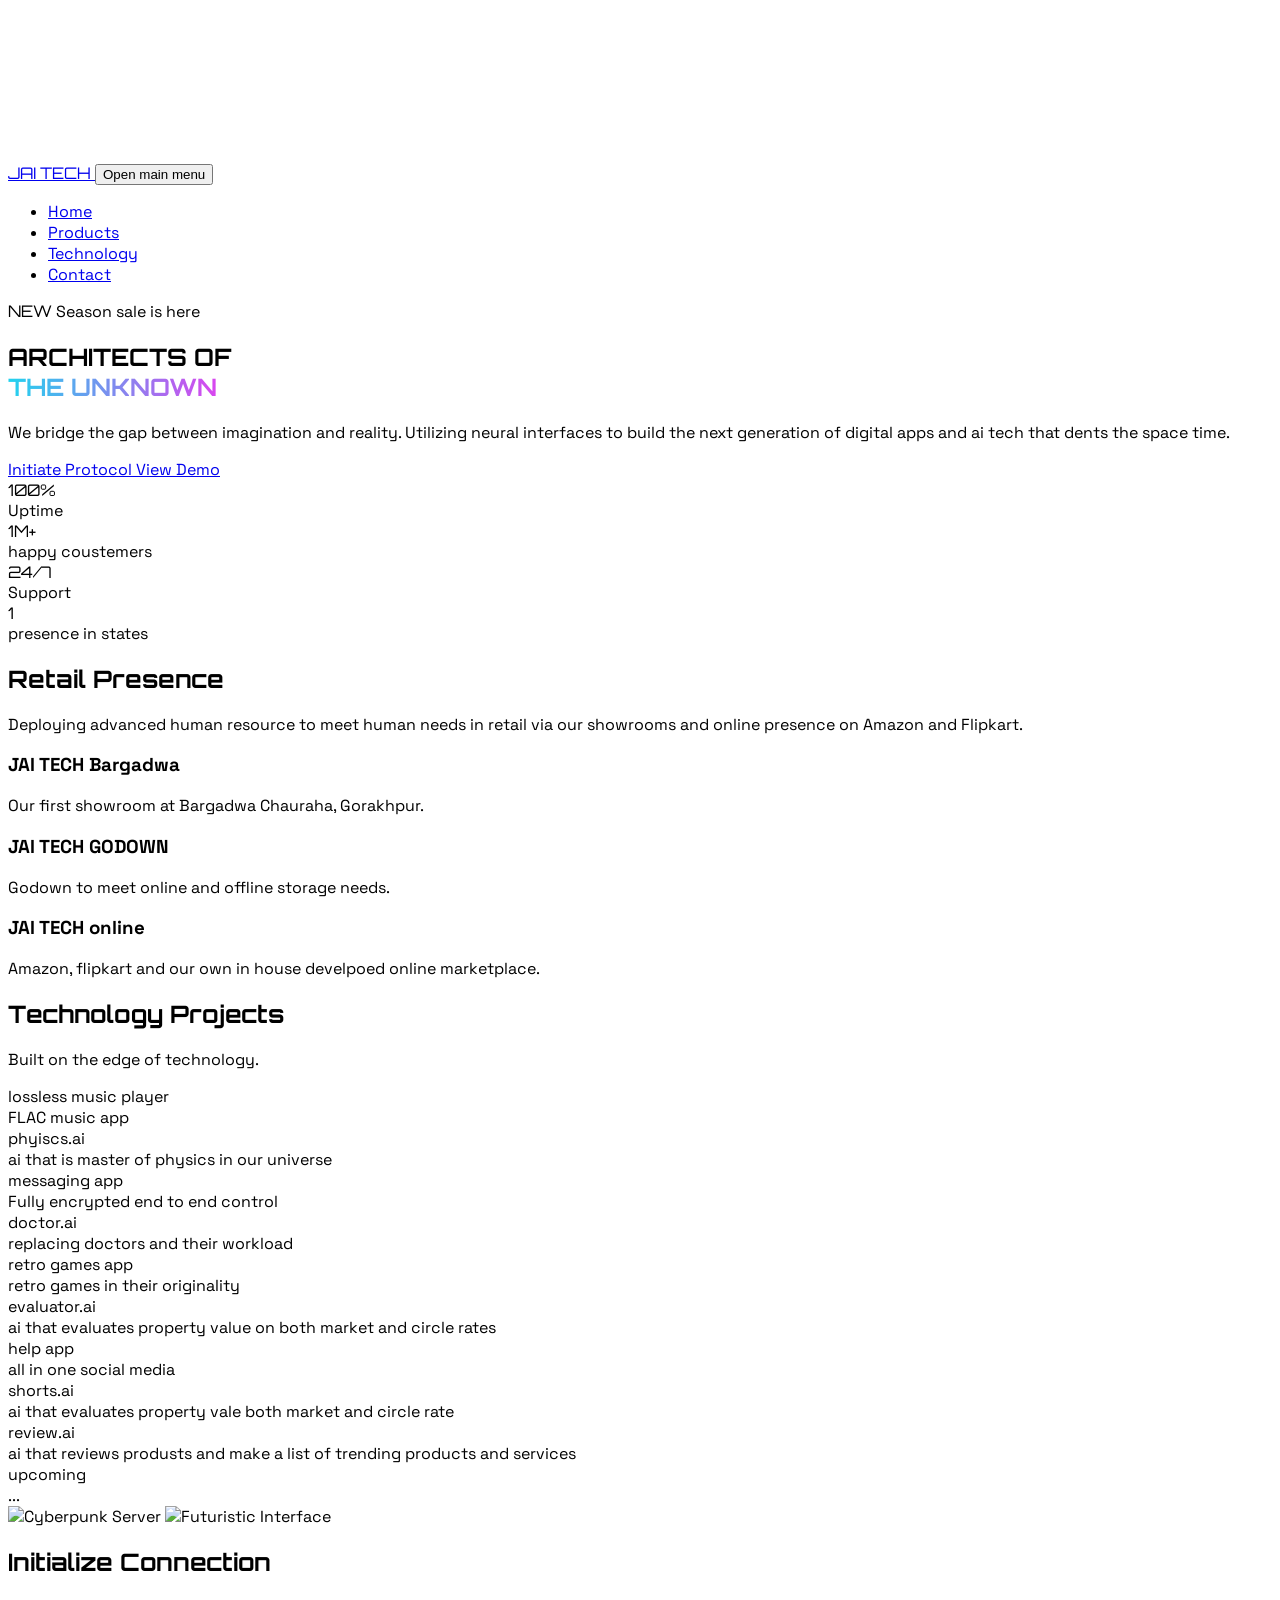
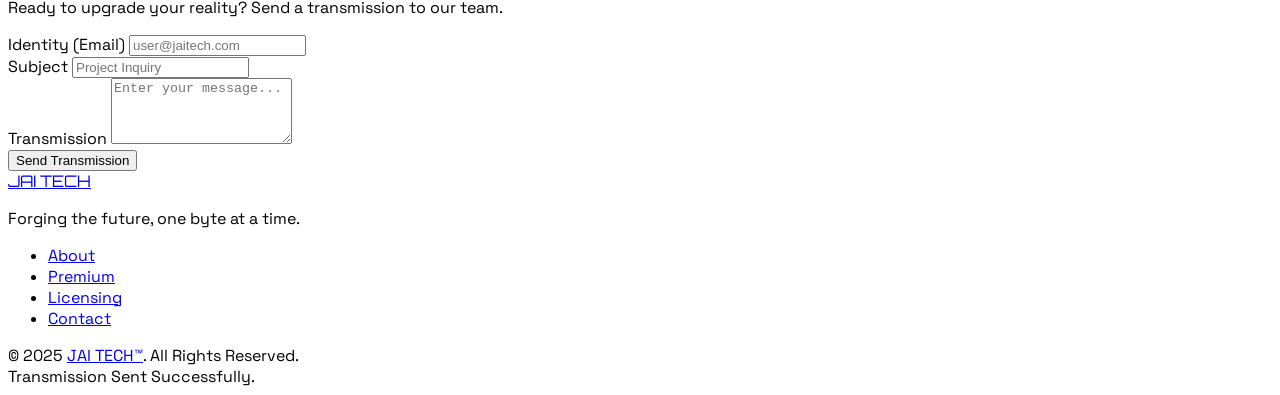
==== index.html @ da2183ad "Update index.html" ====
<!DOCTYPE html>
<html lang="en" class="scroll-smooth">
<head>
    <meta charset="UTF-8">
    <meta name="viewport" content="width=device-width, initial-scale=1.0">
    <title>JAI TECH | Future Tech</title>
    <script src="https://cdn.tailwindcss.com"></script>
    <script src="https://unpkg.com/lucide@latest"></script>
    <style>
        @import url('https://fonts.googleapis.com/css2?family=Orbitron:wght@400;500;700;900&family=Space+Grotesk:wght@300;400;500;600;700&display=swap');

        /* Custom Fonts */
        .font-orbitron { font-family: 'Orbitron', sans-serif; }
        .font-space { font-family: 'Space Grotesk', sans-serif; }

        /* Custom Scrollbar */
        ::-webkit-scrollbar {
            width: 8px;
        }
        ::-webkit-scrollbar-track {
            background: #020617; 
        }
        ::-webkit-scrollbar-thumb {
            background: #0ea5e9; 
            border-radius: 4px;
        }
        ::-webkit-scrollbar-thumb:hover {
            background: #0284c7; 
        }

        /* Animations */
        @keyframes glow {
            0%, 100% { box-shadow: 0 0 10px rgba(6, 182, 212, 0.2); }
            50% { box-shadow: 0 0 25px rgba(6, 182, 212, 0.6); }
        }

        @keyframes float {
            0%, 100% { transform: translateY(0); }
            50% { transform: translateY(-10px); }
        }

        .animate-float {
            animation: float 6s ease-in-out infinite;
        }

        .neon-border {
            box-shadow: 0 0 5px #0ea5e9, 0 0 10px #0ea5e9;
        }
        
        .card-hover:hover {
            transform: translateY(-5px);
            box-shadow: 0 10px 30px -10px rgba(6, 182, 212, 0.3);
            border-color: rgba(6, 182, 212, 0.5);
        }

        /* Gradient Text */
        .text-gradient {
            background: linear-gradient(to right, #22d3ee, #d946ef);
            -webkit-background-clip: text;
            -webkit-text-fill-color: transparent;
        }
    </style>
</head>
<body class="bg-slate-950 text-white font-space overflow-x-hidden relative">

    <!-- Canvas Background -->
    <canvas id="neural-canvas" class="fixed top-0 left-0 w-full h-full -z-10 opacity-50"></canvas>

    <!-- Navigation -->
    <nav class="fixed w-full z-50 top-0 start-0 border-b border-white/10 bg-slate-950/70 backdrop-blur-md">
        <div class="max-w-7xl mx-auto flex flex-wrap items-center justify-between p-4">
            <a href="#" class="flex items-center space-x-3 rtl:space-x-reverse group">
                <div class="p-2 border border-cyan-500 rounded-lg group-hover:bg-cyan-500/10 transition-colors">
                    <i data-lucide="cpu" class="text-cyan-400 w-6 h-6"></i>
                </div>
                <span class="self-center text-2xl font-orbitron font-bold whitespace-nowrap tracking-wider">JAI TECH</span>
            </a>
            
            <!-- Mobile Menu Button -->
            <button data-collapse-toggle="navbar-default" type="button" class="inline-flex items-center p-2 w-10 h-10 justify-center text-sm text-gray-400 rounded-lg md:hidden hover:bg-white/10 focus:outline-none" aria-controls="navbar-default" aria-expanded="false" id="menu-btn">
                <span class="sr-only">Open main menu</span>
                <i data-lucide="menu" class="w-6 h-6"></i>
            </button>

            <div class="hidden w-full md:block md:w-auto" id="navbar-default">
                <ul class="font-medium flex flex-col p-4 md:p-0 mt-4 border border-white/10 rounded-lg bg-slate-900/50 md:flex-row md:space-x-8 rtl:space-x-reverse md:mt-0 md:border-0 md:bg-transparent">
                    <li>
                        <a href="#home" class="block py-2 px-3 text-white bg-cyan-600 rounded md:bg-transparent md:text-cyan-400 md:p-0" aria-current="page">Home</a>
                    </li>
                    <li>
                        <a href="#services" class="block py-2 px-3 text-gray-300 rounded hover:bg-white/10 md:hover:bg-transparent md:border-0 md:hover:text-cyan-400 md:p-0 transition-colors">Products</a>
                    </li>
                    <li>
                        <a href="#tech" class="block py-2 px-3 text-gray-300 rounded hover:bg-white/10 md:hover:bg-transparent md:border-0 md:hover:text-cyan-400 md:p-0 transition-colors">Technology</a>
                    </li>
                    <li>
                        <a href="#contact" class="block py-2 px-3 text-gray-300 rounded hover:bg-white/10 md:hover:bg-transparent md:border-0 md:hover:text-cyan-400 md:p-0 transition-colors">Contact</a>
                    </li>
                </ul>
            </div>
        </div>
    </nav>

    <!-- Hero Section -->
    <section id="home" class="min-h-screen flex items-center justify-center pt-20 relative">
        <!-- Decorative Glows -->
        <div class="absolute top-1/4 left-1/4 w-96 h-96 bg-cyan-500/20 rounded-full blur-[100px] -z-10"></div>
        <div class="absolute bottom-1/4 right-1/4 w-96 h-96 bg-fuchsia-500/20 rounded-full blur-[100px] -z-10"></div>

        <div class="py-8 px-4 mx-auto max-w-screen-xl text-center lg:py-16 lg:px-12 z-10">
            <div class="inline-flex justify-between items-center py-1 px-1 pr-4 mb-7 text-sm text-cyan-300 bg-cyan-900/30 rounded-full border border-cyan-500/30 hover:bg-cyan-900/50 transition-colors cursor-pointer animate-float">
                <span class="text-xs bg-cyan-600 rounded-full text-white px-4 py-1.5 mr-3 font-orbitron">NEW</span> <span class="text-sm font-medium">Season sale is here</span> 
                <i data-lucide="chevron-right" class="w-4 h-4 ml-2"></i>
            </div>
            <h1 class="mb-4 text-5xl font-extrabold tracking-tight leading-none text-white md:text-6xl lg:text-8xl font-orbitron">
                ARCHITECTS OF <br>
                <span class="text-gradient">THE UNKNOWN</span>
            </h1>
            <p class="mb-8 text-lg font-normal text-gray-400 lg:text-xl sm:px-16 xl:px-48">
                We bridge the gap between imagination and reality. Utilizing neural interfaces to build the next generation of digital apps and ai tech that dents the space time.
            </p>
            <div class="flex flex-col mb-8 lg:mb-16 space-y-4 sm:flex-row sm:justify-center sm:space-y-0 sm:space-x-4">
                <a href="#services" class="inline-flex justify-center items-center py-3 px-8 text-base font-bold text-center text-slate-900 rounded-lg bg-cyan-400 hover:bg-cyan-300 focus:ring-4 focus:ring-cyan-300/50 transition-all shadow-[0_0_20px_rgba(34,211,238,0.5)]">
                    Initiate Protocol
                    <i data-lucide="arrow-right" class="ml-2 -mr-1 w-5 h-5"></i>
                </a>
                <a href="#tech" class="inline-flex justify-center items-center py-3 px-8 text-base font-medium text-center text-white rounded-lg border border-white/20 hover:bg-white/10 focus:ring-4 focus:ring-gray-700 transition-all backdrop-blur-sm">
                    <i data-lucide="play-circle" class="mr-2 w-5 h-5"></i>
                    View Demo
                </a>
            </div>
            
            <!-- Stats -->
            <div class="grid grid-cols-2 gap-8 md:grid-cols-4 border-t border-white/10 pt-8 mt-12">
                <div>
                    <div class="text-3xl font-bold text-white font-orbitron">100%</div>
                    <div class="text-gray-500 uppercase text-xs tracking-widest mt-1">Uptime</div>
                </div>
                <div>
                    <div class="text-3xl font-bold text-white font-orbitron">1M+</div>
                    <div class="text-gray-500 uppercase text-xs tracking-widest mt-1">happy coustemers</div>
                </div>
                <div>
                    <div class="text-3xl font-bold text-white font-orbitron">24/7</div>
                    <div class="text-gray-500 uppercase text-xs tracking-widest mt-1">Support</div>
                </div>
                <div>
                    <div class="text-3xl font-bold text-white font-orbitron">1</div>
                    <div class="text-gray-500 uppercase text-xs tracking-widest mt-1">presence in states</div>
                </div>
            </div>
        </div>
    </section>

    <!-- Services Section -->
    <section id="services" class="bg-slate-1000 py-20 relative">
        <div class="py-8 px-4 mx-auto max-w-screen-xl sm:py-16 lg:px-6 relative z-10">
            <div class="max-w-screen-md mb-8 lg:mb-16">
                <h2 class="mb-4 text-4xl tracking-tight font-extrabold text-white font-orbitron">Retail <span class="text-cyan-400">Presence</span></h2>
                <p class="text-gray-400 sm:text-xl">Deploying advanced human resource to meet human needs in retail via our showrooms and online presence on Amazon and Flipkart.</p>
            </div>
            <div class="space-y-8 md:grid md:grid-cols-2 lg:grid-cols-3 md:gap-12 md:space-y-0">
                
                <!-- Service 1 -->
                <div class="p-8 rounded-2xl bg-slate-900/50 border border-white/5 backdrop-blur-sm transition-all duration-300 card-hover group">
                    <div class="flex justify-center items-center mb-4 w-14 h-14 rounded-full bg-cyan-900/30 lg:h-16 lg:w-16 border border-cyan-500/30 group-hover:bg-cyan-500/20 group-hover:scale-110 transition-all">
                        <i data-lucide="shield-check" class="w-6 h-6 text-cyan-400 lg:w-8 lg:h-8"></i>
                    </div>
                    <h3 class="mb-2 text-xl font-bold text-white group-hover:text-cyan-400 transition-colors">JAI TECH Bargadwa</h3>
                    <p class="text-gray-400 text-sm leading-relaxed">Our first showroom at Bargadwa Chauraha, Gorakhpur.</p>
                </div>

                <!-- Service 2 -->
                <div class="p-8 rounded-2xl bg-slate-900/50 border border-white/5 backdrop-blur-sm transition-all duration-300 card-hover group">
                    <div class="flex justify-center items-center mb-4 w-14 h-14 rounded-full bg-fuchsia-900/30 lg:h-16 lg:w-16 border border-fuchsia-500/30 group-hover:bg-fuchsia-500/20 group-hover:scale-110 transition-all">
                        <i data-lucide="brain-circuit" class="w-6 h-6 text-fuchsia-400 lg:w-8 lg:h-8"></i>
                    </div>
                    <h3 class="mb-2 text-xl font-bold text-white group-hover:text-fuchsia-400 transition-colors">JAI TECH GODOWN</h3>
                    <p class="text-gray-400 text-sm leading-relaxed">Godown to meet online and offline storage needs.</p>
                </div>

                <!-- Service 3 -->
                <div class="p-8 rounded-2xl bg-slate-900/50 border border-white/5 backdrop-blur-sm transition-all duration-300 card-hover group">
                    <div class="flex justify-center items-center mb-4 w-14 h-14 rounded-full bg-blue-900/30 lg:h-16 lg:w-16 border border-blue-500/30 group-hover:bg-blue-500/20 group-hover:scale-110 transition-all">
                        <i data-lucide="database-zap" class="w-6 h-6 text-blue-400 lg:w-8 lg:h-8"></i>
                    </div>
                    <h3 class="mb-2 text-xl font-bold text-white group-hover:text-blue-400 transition-colors">JAI TECH online</h3>
                    <p class="text-gray-400 text-sm leading-relaxed">Amazon, flipkart and our own in house develpoed online marketplace.</p>
                </div>
            </div>
        </div>
    </section>

    <!-- Tech Spec Section -->
    <section id="tech" class="bg-slate-1000 border-y border-white/5 overflow-hidden">
        <div class="gap-16 items-center py-8 px-4 mx-auto max-w-screen-xl lg:grid lg:grid-cols-2 lg:py-16 lg:px-8">
            <div class="font-light text-gray-400 sm:text-lg">
                <h2 class="mb-4 text-4xl tracking-tight font-extrabold text-white font-orbitron">Technology <span class="text-fuchsia-500">Projects</span></h2>
                <p class="mb-4">Built on the edge of technology.</p>
                <div class="grid grid-cols-2 gap-4 mt-8">
                    <div class="border border-white/10 p-4 rounded bg-slate-900/50">
                        <div class="text-2xl font-bold text-cyan-400 mb-1">lossless music player</div>
                        <div class="text-xs uppercase tracking-wider">FLAC music app</div>
                    </div>
                    <div class="border border-white/10 p-4 rounded bg-slate-900/50">
                        <div class="text-2xl font-bold text-fuchsia-400 mb-1">phyiscs.ai</div>
                        <div class="text-xs uppercase tracking-wider">ai that is master of physics in our universe</div>
                    </div>
                     <div class="border border-white/10 p-4 rounded bg-slate-900/50">
                        <div class="text-2xl font-bold text-fuchsia-400 mb-1">messaging app</div>
                        <div class="text-xs uppercase tracking-wider">Fully encrypted end to end control</div>
                    </div>
                     <div class="border border-white/10 p-4 rounded bg-slate-900/50">
                        <div class="text-2xl font-bold text-cyan-400 mb-1">doctor.ai</div>
                        <div class="text-xs uppercase tracking-wider">replacing doctors and their workload</div>
                    </div>
                    <div class="border border-white/10 p-4 rounded bg-slate-900/50">
                        <div class="text-2xl font-bold text-cyan-400 mb-1">retro games app</div>
                        <div class="text-xs uppercase tracking-wider">retro games in their originality</div>
                    </div>
                     <div class="border border-white/10 p-4 rounded bg-slate-900/50">
                        <div class="text-2xl font-bold text-fuchsia-400 mb-1">evaluator.ai</div>
                        <div class="text-xs uppercase tracking-wider">ai that evaluates property value on both market and circle rates</div>
                    </div>
                      <div class="border border-white/10 p-4 rounded bg-slate-900/50">
                        <div class="text-2xl font-bold text-fuchsia-400 mb-1">help app</div>
                        <div class="text-xs uppercase tracking-wider">all in one social media </div>
                    </div>
                      <div class="border border-white/10 p-4 rounded bg-slate-900/50">
                        <div class="text-2xl font-bold text-cyan-400 mb-1">shorts.ai</div>
                        <div class="text-xs uppercase tracking-wider">ai that evaluates property vale both market and circle rate</div>
                    </div>
                      <div class="border border-white/10 p-4 rounded bg-slate-900/50">
                        <div class="text-2xl font-bold text-cyan-400 mb-1">review.ai</div>
                        <div class="text-xs uppercase tracking-wider">ai that reviews produsts and make a list of trending products and services</div>
                    </div>
                     <div class="border border-white/10 p-4 rounded bg-slate-900/50">
                        <div class="text-2xl font-bold text-fuchsia-400 mb-1">upcoming</div>
                        <div class="text-xs uppercase tracking-wider"> ...</div>
                    </div>
                </div>
            </div>
            <div class="grid grid-cols-2 gap-4 mt-8 lg:mt-0 relative">
                 <div class="absolute inset-0 bg-gradient-to-r from-cyan-500/20 to-fuchsia-500/20 blur-[60px] rounded-full -z-10"></div>
                <img class="w-full rounded-lg border border-white/10 shadow-2xl hover:scale-105 transition-transform duration-500" src="https://static.vecteezy.com/system/resources/thumbnails/021/517/705/small/music-player-ui-design-with-buttons-track-and-title-illustration-isolated-on-white-audio-player-interface-black-and-white-style-vector.jpg" alt="Cyberpunk Server">
                <img class="w-full mt-4 lg:mt-10 rounded-lg border border-white/10 shadow-2xl hover:scale-105 transition-transform duration-500" src="https://cdn.dribbble.com/userupload/28439276/file/original-bde1961ba63c011daa7b191f48e9009f.png " alt="Futuristic Interface">
            </div>
        </div>
    </section>

    <!-- Contact CTA -->
    <section id="contact" class="bg-slate-1000 relative py-24">
        <div class="py-8 px-4 mx-auto max-w-screen-xl sm:py-16 lg:px-6 relative z-10">
            <div class="mx-auto max-w-screen-sm text-center">
                <h2 class="mb-4 text-4xl tracking-tight font-extrabold leading-tight text-white font-orbitron">Initialize <span class="text-cyan-400">Connection</span></h2>
                <p class="mb-6 font-light text-gray-400 md:text-lg">Ready to upgrade your reality? Send a transmission to our team.</p>
                <form action="#" class="space-y-4 text-left p-6 border border-white/10 rounded-2xl bg-slate-900/80 backdrop-blur-xl shadow-2xl" onsubmit="event.preventDefault(); showToast();">
                    <div>
                        <label for="email" class="block mb-2 text-sm font-medium text-gray-300">Identity (Email)</label>
                        <input type="email" id="email" class="shadow-sm bg-slate-950 border border-gray-700 text-white text-sm rounded-lg focus:ring-cyan-500 focus:border-cyan-500 block w-full p-2.5 placeholder-gray-600" placeholder="user@jaitech.com" required>
                    </div>
                    <div>
                        <label for="subject" class="block mb-2 text-sm font-medium text-gray-300">Subject</label>
                        <input type="text" id="subject" class="shadow-sm bg-slate-950 border border-gray-700 text-white text-sm rounded-lg focus:ring-cyan-500 focus:border-cyan-500 block w-full p-2.5 placeholder-gray-600" placeholder="Project Inquiry" required>
                    </div>
                    <div class="sm:col-span-2">
                        <label for="message" class="block mb-2 text-sm font-medium text-gray-300">Transmission</label>
                        <textarea id="message" rows="4" class="block p-2.5 w-full text-sm text-white bg-slate-950 rounded-lg shadow-sm border border-gray-700 focus:ring-cyan-500 focus:border-cyan-500 placeholder-gray-600" placeholder="Enter your message..."></textarea>
                    </div>
                    <button type="submit" class="py-3 px-5 w-full text-sm font-medium text-center text-slate-950 font-bold rounded-lg bg-gradient-to-r from-cyan-400 to-cyan-600 hover:from-cyan-300 hover:to-cyan-500 focus:ring-4 focus:outline-none focus:ring-cyan-300 transition-all">Send Transmission</button>
                </form>
            </div>
        </div>
    </section>

    <!-- Footer -->
    <footer class="p-4 bg-slate-950 md:p-8 lg:p-10 border-t border-white/10">
        <div class="mx-auto max-w-screen-xl text-center">
            <a href="#" class="flex justify-center items-center text-2xl font-semibold text-white font-orbitron mb-4">
                <i data-lucide="cpu" class="text-cyan-400 w-6 h-6 mr-2"></i>
                JAI TECH
            </a>
            <p class="my-6 text-gray-500">Forging the future, one byte at a time.</p>
            <ul class="flex flex-wrap justify-center items-center mb-6 text-white">
                <li>
                    <a href="#" class="mr-4 hover:text-cyan-400 md:mr-6 transition-colors">About</a>
                </li>
                <li>
                    <a href="#" class="mr-4 hover:text-cyan-400 md:mr-6 transition-colors">Premium</a>
                </li>
                <li>
                    <a href="#" class="mr-4 hover:text-cyan-400 md:mr-6 transition-colors">Licensing</a>
                </li>
                <li>
                    <a href="#" class="hover:text-cyan-400 transition-colors">Contact</a>
                </li>
            </ul>
            <span class="text-sm text-gray-500 sm:text-center">© 2025 <a href="#" class="hover:underline text-cyan-500">JAI TECH™</a>. All Rights Reserved.</span>
        </div>
    </footer>

    <!-- Toast Notification -->
    <div id="toast" class="fixed bottom-5 right-5 flex items-center w-full max-w-xs p-4 space-x-4 text-gray-500 bg-slate-900 border border-cyan-500/50 rounded-lg shadow dark:text-gray-400 dark:bg-gray-800 transition-opacity duration-300 opacity-0 translate-y-10" role="alert">
        <div class="inline-flex items-center justify-center flex-shrink-0 w-8 h-8 text-cyan-500 bg-cyan-100/10 rounded-lg dark:bg-cyan-800 dark:text-cyan-200">
            <i data-lucide="check" class="w-5 h-5"></i>
        </div>
        <div class="ml-3 text-sm font-normal text-white">Transmission Sent Successfully.</div>
    </div>

    <script>
        // Initialize Icons
        lucide.createIcons();

        // Mobile Menu Toggle
        const menuBtn = document.getElementById('menu-btn');
        const navMenu = document.getElementById('navbar-default');

        menuBtn.addEventListener('click', () => {
            navMenu.classList.toggle('hidden');
        });

        // Smooth Scroll for anchor links
        document.querySelectorAll('a[href^="#"]').forEach(anchor => {
            anchor.addEventListener('click', function (e) {
                e.preventDefault();
                navMenu.classList.add('hidden'); // Close mobile menu on click
                document.querySelector(this.getAttribute('href')).scrollIntoView({
                    behavior: 'smooth'
                });
            });
        });

        // Toast Function
        function showToast() {
            const toast = document.getElementById('toast');
            toast.classList.remove('opacity-0', 'translate-y-10');
            setTimeout(() => {
                toast.classList.add('opacity-0', 'translate-y-10');
            }, 3000);
            
            // Clear form
            document.querySelector('form').reset();
        }

        /**
         * CANVAS BACKGROUND ANIMATION
         * Creates a network of connected particles
         */
        const canvas = document.getElementById('neural-canvas');
        const ctx = canvas.getContext('2d');
        
        let width, height;
        let particles = [];
        
        // Configuration
        const particleCount = 60; // Number of dots
        const connectionDistance = 150; // Max distance to draw line
        const mouseDistance = 200; // Mouse interaction radius

        // Mouse tracking
        let mouse = { x: null, y: null };
        window.addEventListener('mousemove', (e) => {
            mouse.x = e.x;
            mouse.y = e.y;
        });
        window.addEventListener('mouseout', () => {
            mouse.x = null;
            mouse.y = null;
        });

        // Resize handler
        function resize() {
            width = canvas.width = window.innerWidth;
            height = canvas.height = window.innerWidth;
        }
        window.addEventListener('resize', resize);
        resize();

        class Particle {
            constructor() {
                this.x = Math.random() * width;
                this.y = Math.random() * height;
                this.vx = (Math.random() - 0.5) * 0.5; // Velocity X
                this.vy = (Math.random() - 0.5) * 0.5; // Velocity Y
                this.size = Math.random() * 2 + 1;
                this.color = Math.random() > 0.5 ? '#22d3ee' : '#d946ef'; // Cyan or Fuchsia
            }

            update() {
                this.x += this.vx;
                this.y += this.vy;

                // Bounce off edges
                if (this.x < 0 || this.x > width) this.vx *= -1;
                if (this.y < 0 || this.y > height) this.vy *= -1;

                // Mouse interaction
                if (mouse.x != null) {
                    let dx = mouse.x - this.x;
                    let dy = mouse.y - this.y;
                    let distance = Math.sqrt(dx * dx + dy * dy);
                    
                    if (distance < mouseDistance) {
                        const forceDirectionX = dx / distance;
                        const forceDirectionY = dy / distance;
                        const force = (mouseDistance - distance) / mouseDistance;
                        const directionX = forceDirectionX * force * 0.6;
                        const directionY = forceDirectionY * force * 0.6;
                        
                        this.vx += directionX; // Gentle push/pull
                        this.vy += directionY;
                    }
                }
            }

            draw() {
                ctx.beginPath();
                ctx.arc(this.x, this.y, this.size, 0, Math.PI * 2);
                ctx.fillStyle = this.color;
                ctx.fill();
            }
        }

        function initParticles() {
            particles = [];
            for (let i = 0; i < particleCount; i++) {
                particles.push(new Particle());
            }
        }

        function animate() {
            ctx.clearRect(0, 0, width, height);
            
            for (let i = 0; i < particles.length; i++) {
                particles[i].update();
                particles[i].draw();

                // Draw connections
                for (let j = i; j < particles.length; j++) {
                    let dx = particles[i].x - particles[j].x;
                    let dy = particles[i].y - particles[j].y;
                    let distance = Math.sqrt(dx * dx + dy * dy);

                    if (distance < connectionDistance) {
                        ctx.beginPath();
                        // Opacity based on distance
                        let opacity = 1 - (distance / connectionDistance);
                        ctx.strokeStyle = 'rgba(100, 116, 139, ' + opacity * 0.2 + ')'; 
                        ctx.lineWidth = 1;
                        ctx.moveTo(particles[i].x, particles[i].y);
                        ctx.lineTo(particles[j].x, particles[j].y);
                        ctx.stroke();
                    }
                }
            }
            requestAnimationFrame(animate);
        }

        initParticles();
        animate();

    </script>
</body>
</html>
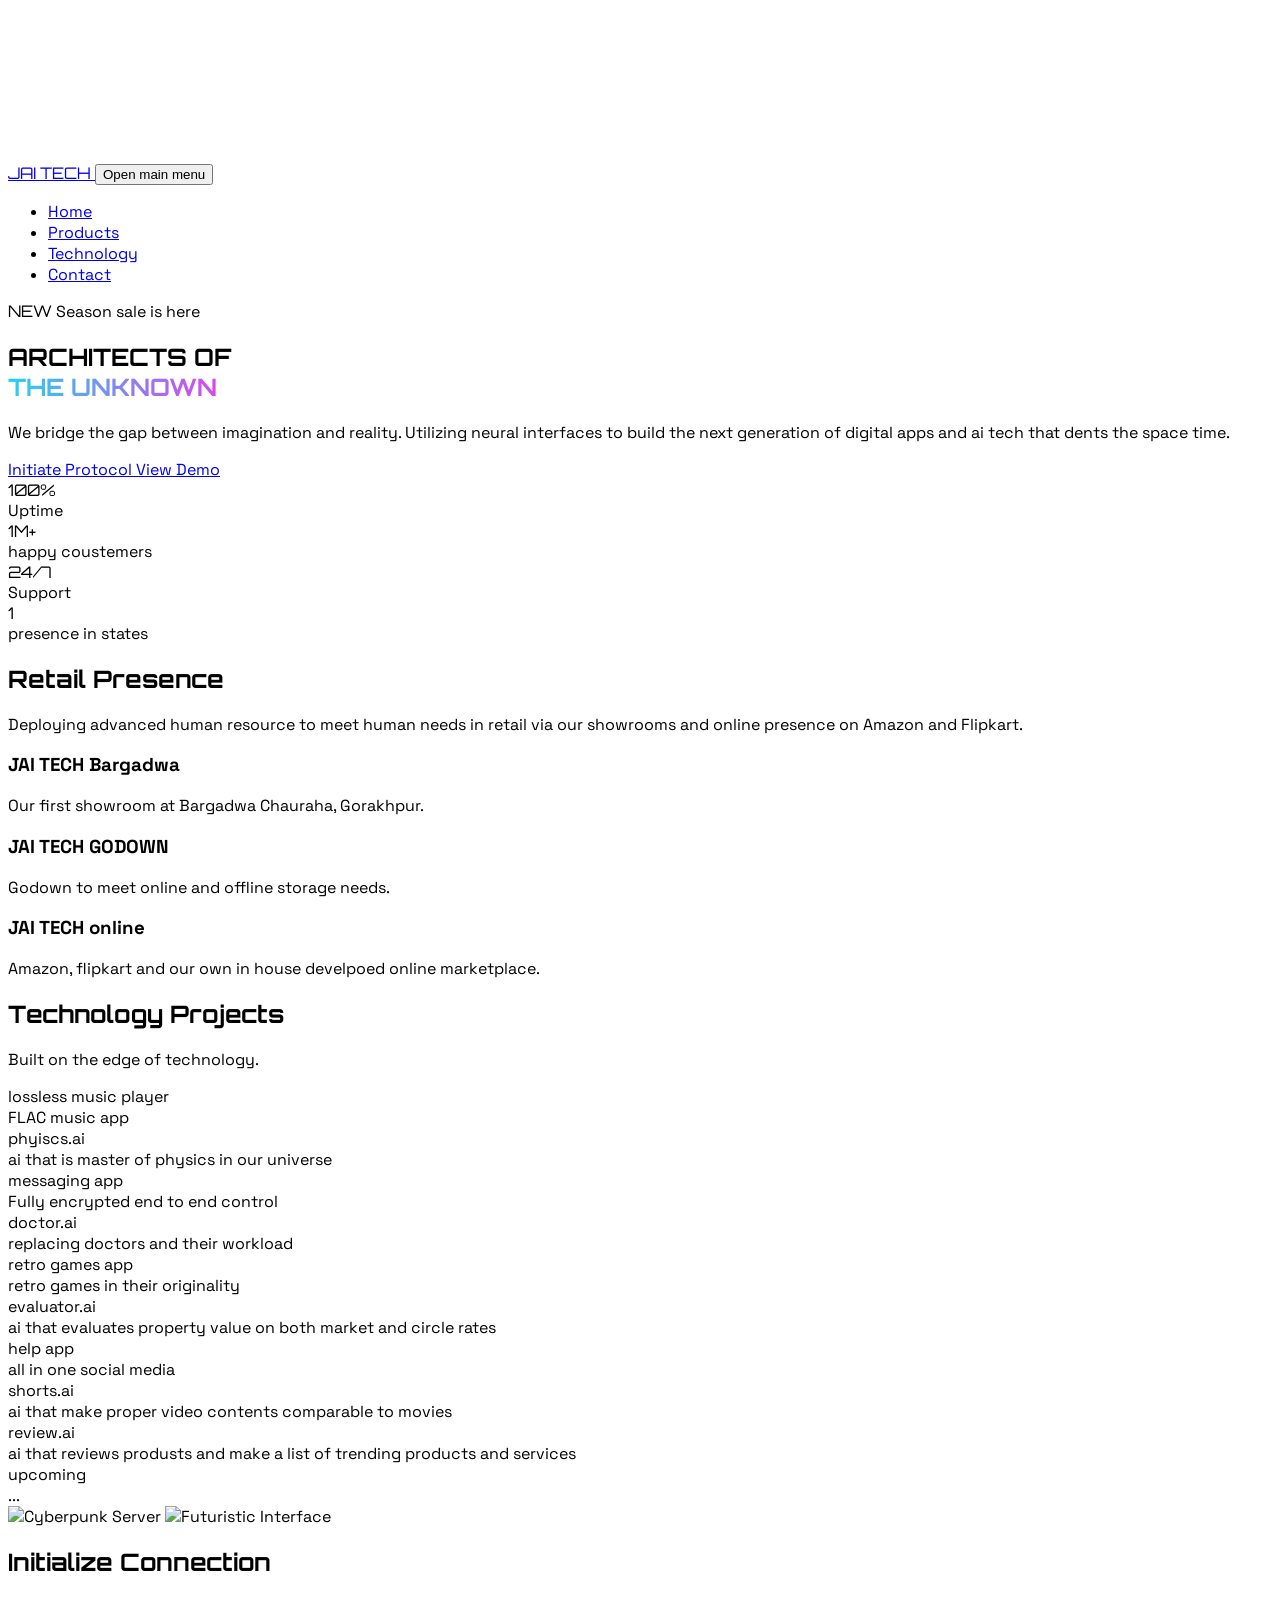
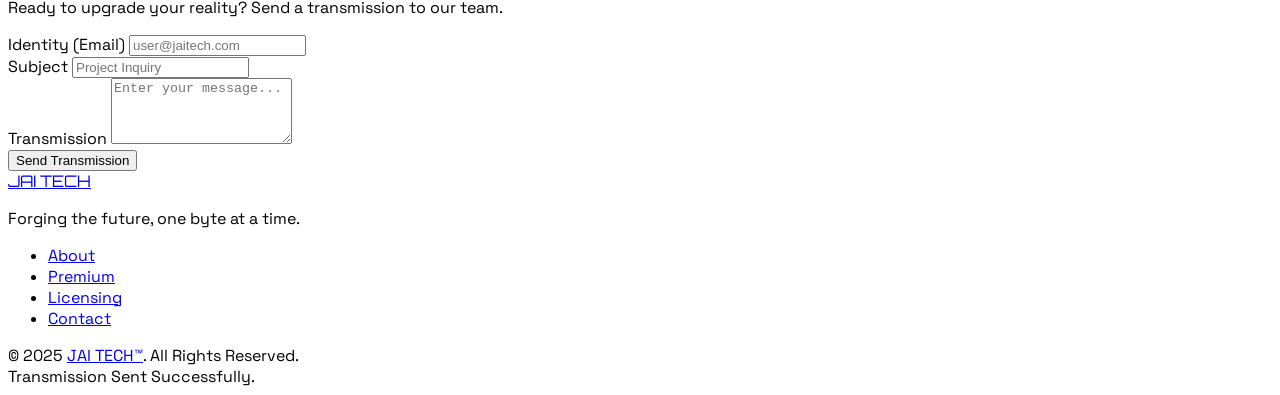
==== commit 1951fae2: "Update index.html" ====
--- a/index.html
+++ b/index.html
@@ -228,7 +228,7 @@
                     </div>
                       <div class="border border-white/10 p-4 rounded bg-slate-900/50">
                         <div class="text-2xl font-bold text-cyan-400 mb-1">shorts.ai</div>
-                        <div class="text-xs uppercase tracking-wider">ai that evaluates property vale both market and circle rate</div>
+                        <div class="text-xs uppercase tracking-wider">ai that make proper video contents comparable to movies</div>
                     </div>
                       <div class="border border-white/10 p-4 rounded bg-slate-900/50">
                         <div class="text-2xl font-bold text-cyan-400 mb-1">review.ai</div>
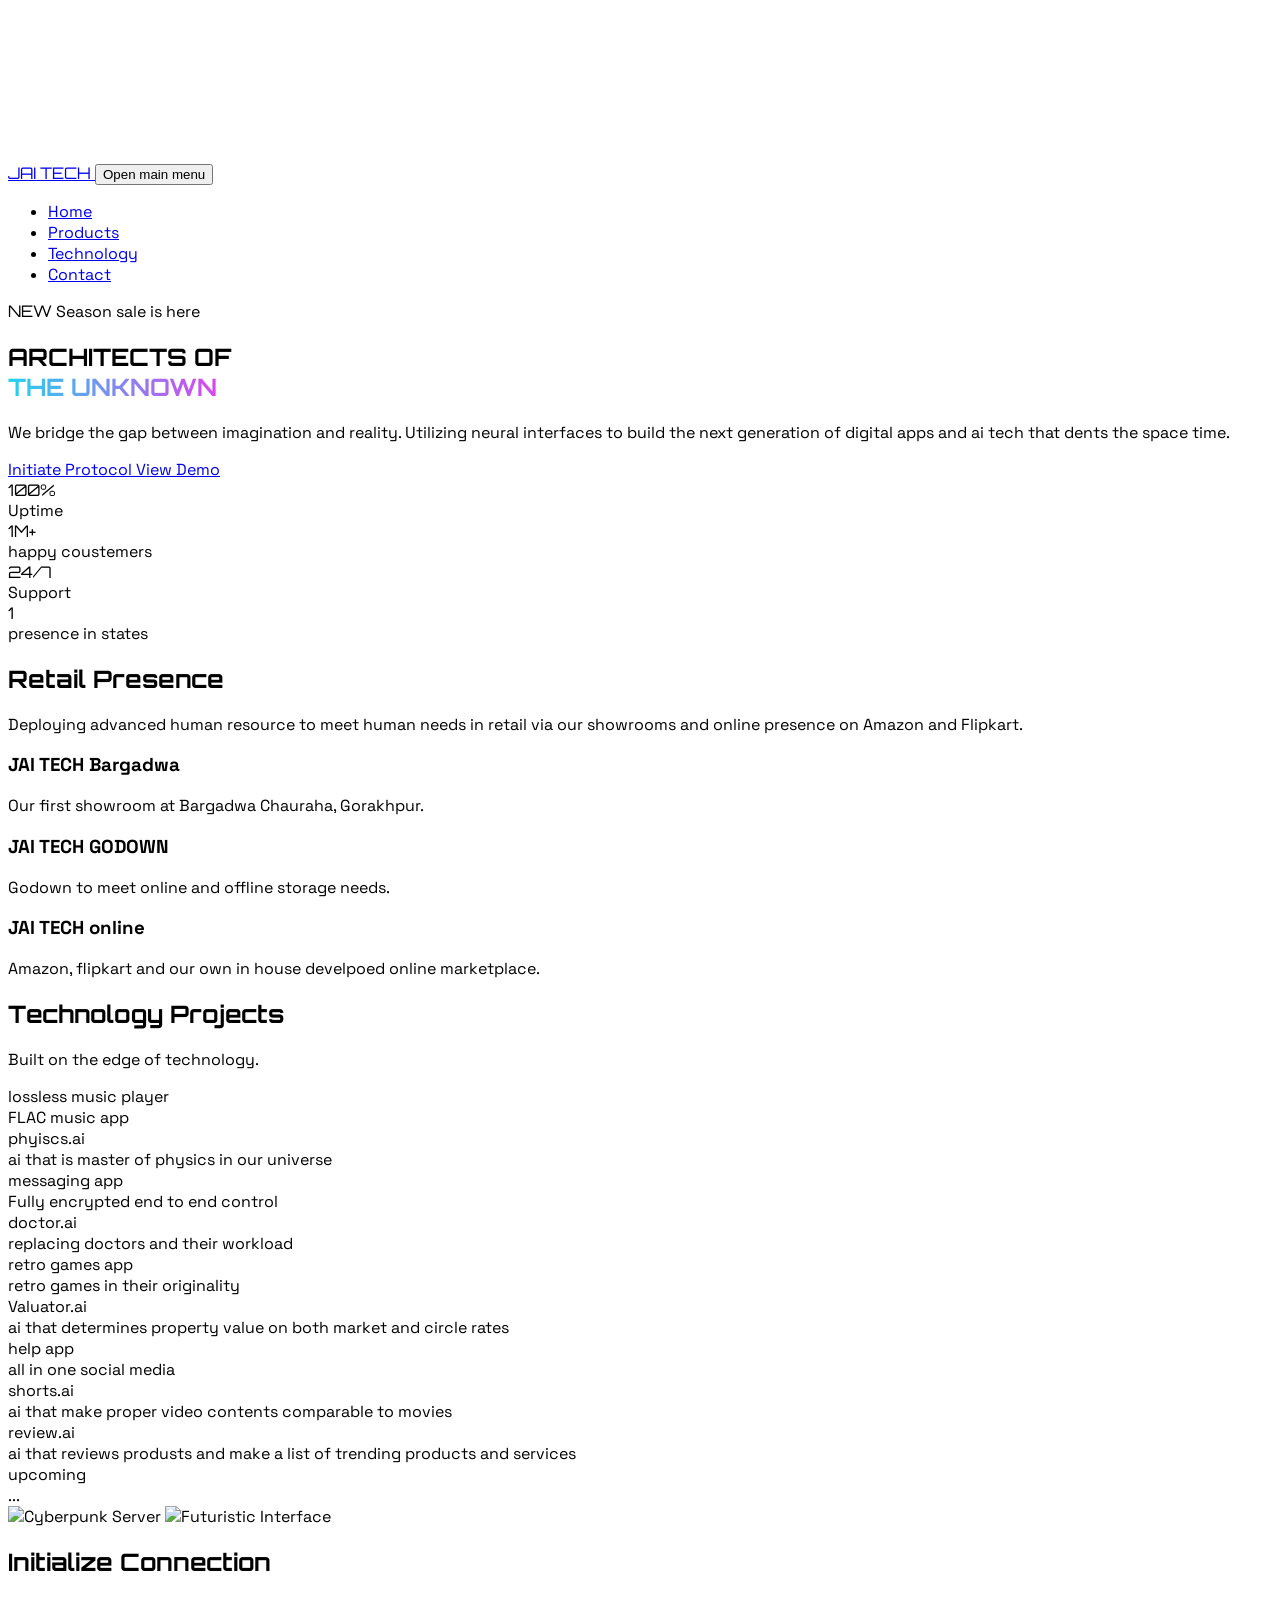
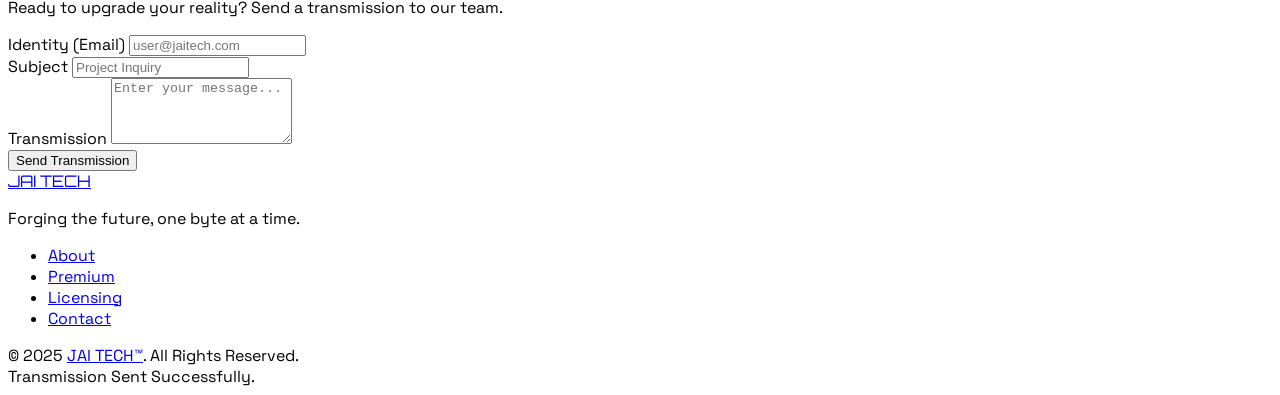
==== commit 36351c8d: "Update index.html" ====
--- a/index.html
+++ b/index.html
@@ -219,8 +219,8 @@
                         <div class="text-xs uppercase tracking-wider">retro games in their originality</div>
                     </div>
                      <div class="border border-white/10 p-4 rounded bg-slate-900/50">
-                        <div class="text-2xl font-bold text-fuchsia-400 mb-1">evaluator.ai</div>
-                        <div class="text-xs uppercase tracking-wider">ai that evaluates property value on both market and circle rates</div>
+                        <div class="text-2xl font-bold text-fuchsia-400 mb-1"> Valuator.ai</div>
+                        <div class="text-xs uppercase tracking-wider">ai that determines property value on both market and circle rates</div>
                     </div>
                       <div class="border border-white/10 p-4 rounded bg-slate-900/50">
                         <div class="text-2xl font-bold text-fuchsia-400 mb-1">help app</div>
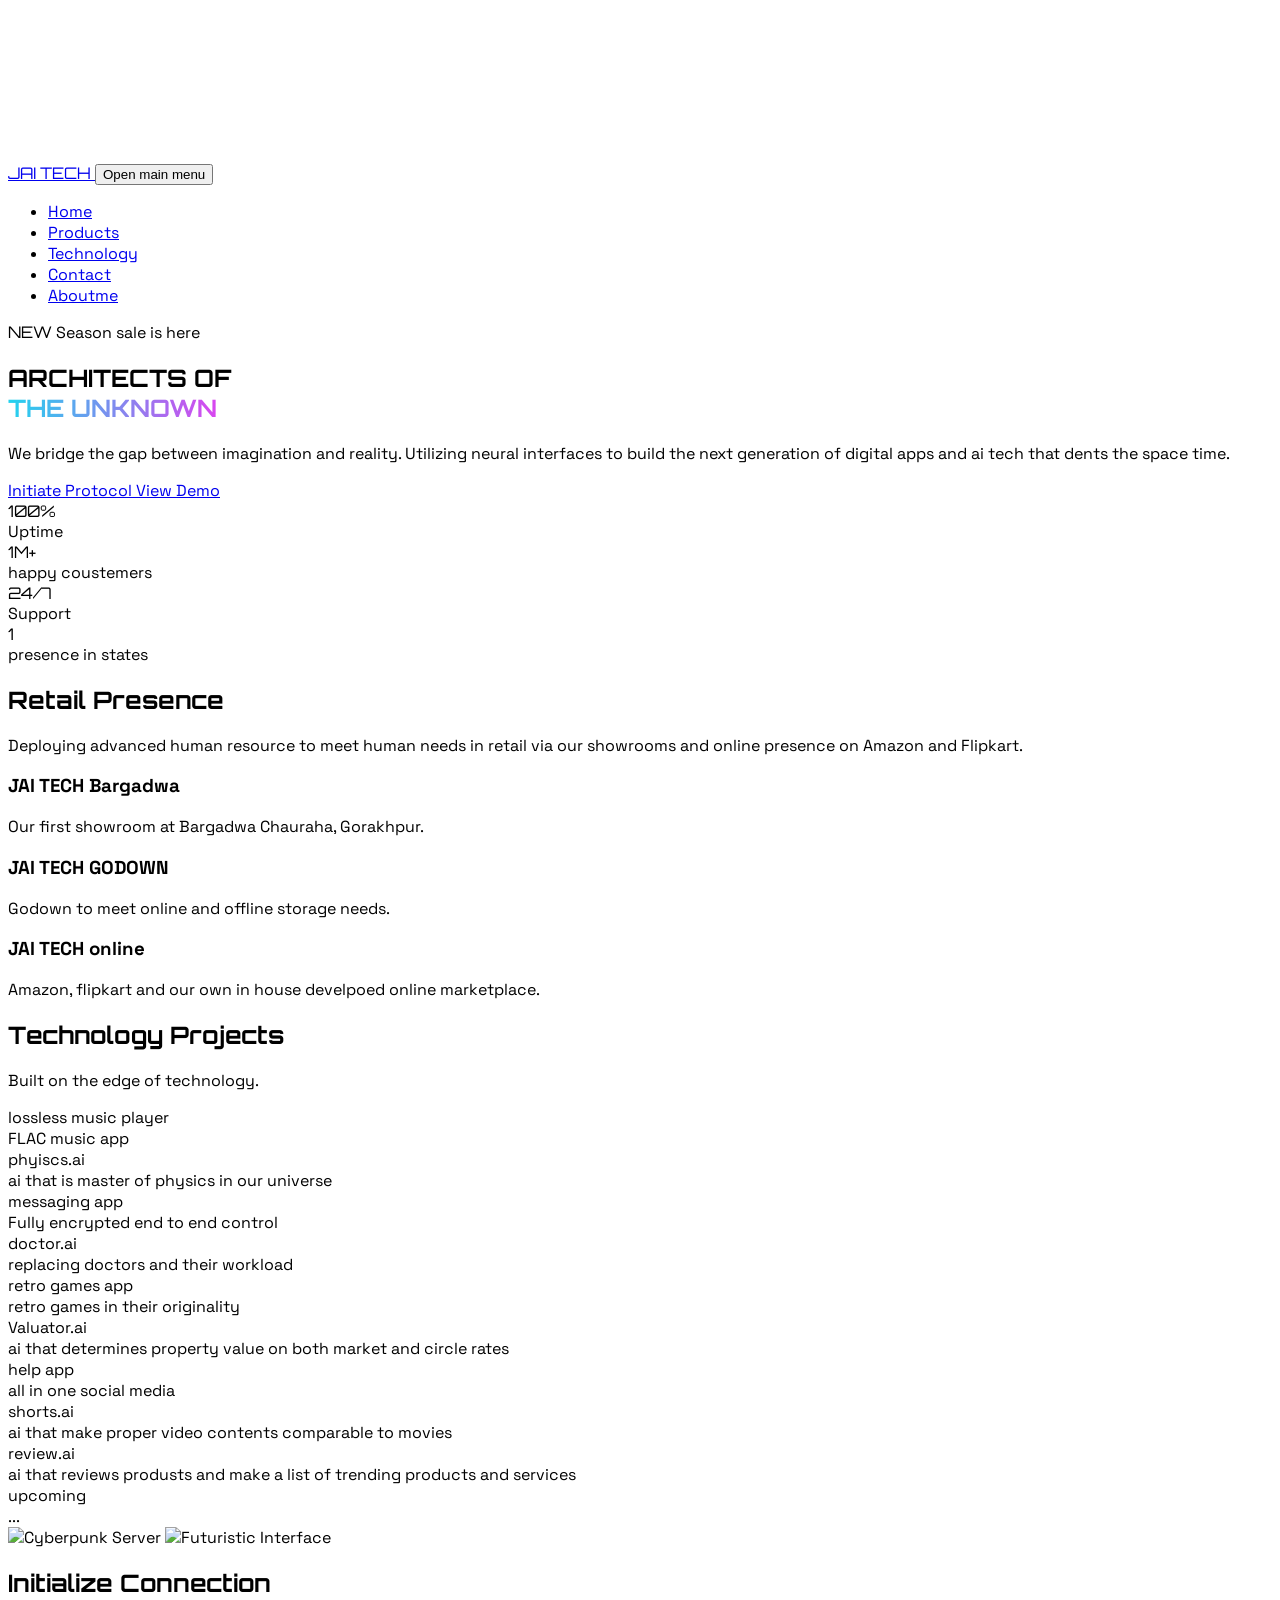
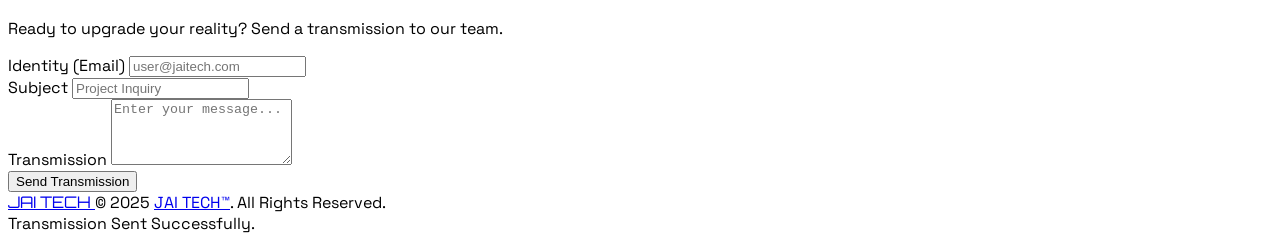
==== commit f687f318: "Add About Me link and clean up footer Added a link to the About Me page and removed unnecessary foot" ====
--- a/index.html
+++ b/index.html
@@ -95,6 +95,9 @@
                     </li>
                     <li>
                         <a href="#contact" class="block py-2 px-3 text-gray-300 rounded hover:bg-white/10 md:hover:bg-transparent md:border-0 md:hover:text-cyan-400 md:p-0 transition-colors">Contact</a>
+                    </li>
+                      <li>
+                        <a href="aboutme.html" class="block py-2 px-3 text-gray-300 rounded hover:bg-white/10 md:hover:bg-transparent md:border-0 md:hover:text-cyan-400 md:p-0 transition-colors">Aboutme</a>
                     </li>
                 </ul>
             </div>
@@ -280,21 +283,7 @@
                 <i data-lucide="cpu" class="text-cyan-400 w-6 h-6 mr-2"></i>
                 JAI TECH
             </a>
-            <p class="my-6 text-gray-500">Forging the future, one byte at a time.</p>
-            <ul class="flex flex-wrap justify-center items-center mb-6 text-white">
-                <li>
-                    <a href="#" class="mr-4 hover:text-cyan-400 md:mr-6 transition-colors">About</a>
-                </li>
-                <li>
-                    <a href="#" class="mr-4 hover:text-cyan-400 md:mr-6 transition-colors">Premium</a>
-                </li>
-                <li>
-                    <a href="#" class="mr-4 hover:text-cyan-400 md:mr-6 transition-colors">Licensing</a>
-                </li>
-                <li>
-                    <a href="#" class="hover:text-cyan-400 transition-colors">Contact</a>
-                </li>
-            </ul>
+         
             <span class="text-sm text-gray-500 sm:text-center">© 2025 <a href="#" class="hover:underline text-cyan-500">JAI TECH™</a>. All Rights Reserved.</span>
         </div>
     </footer>
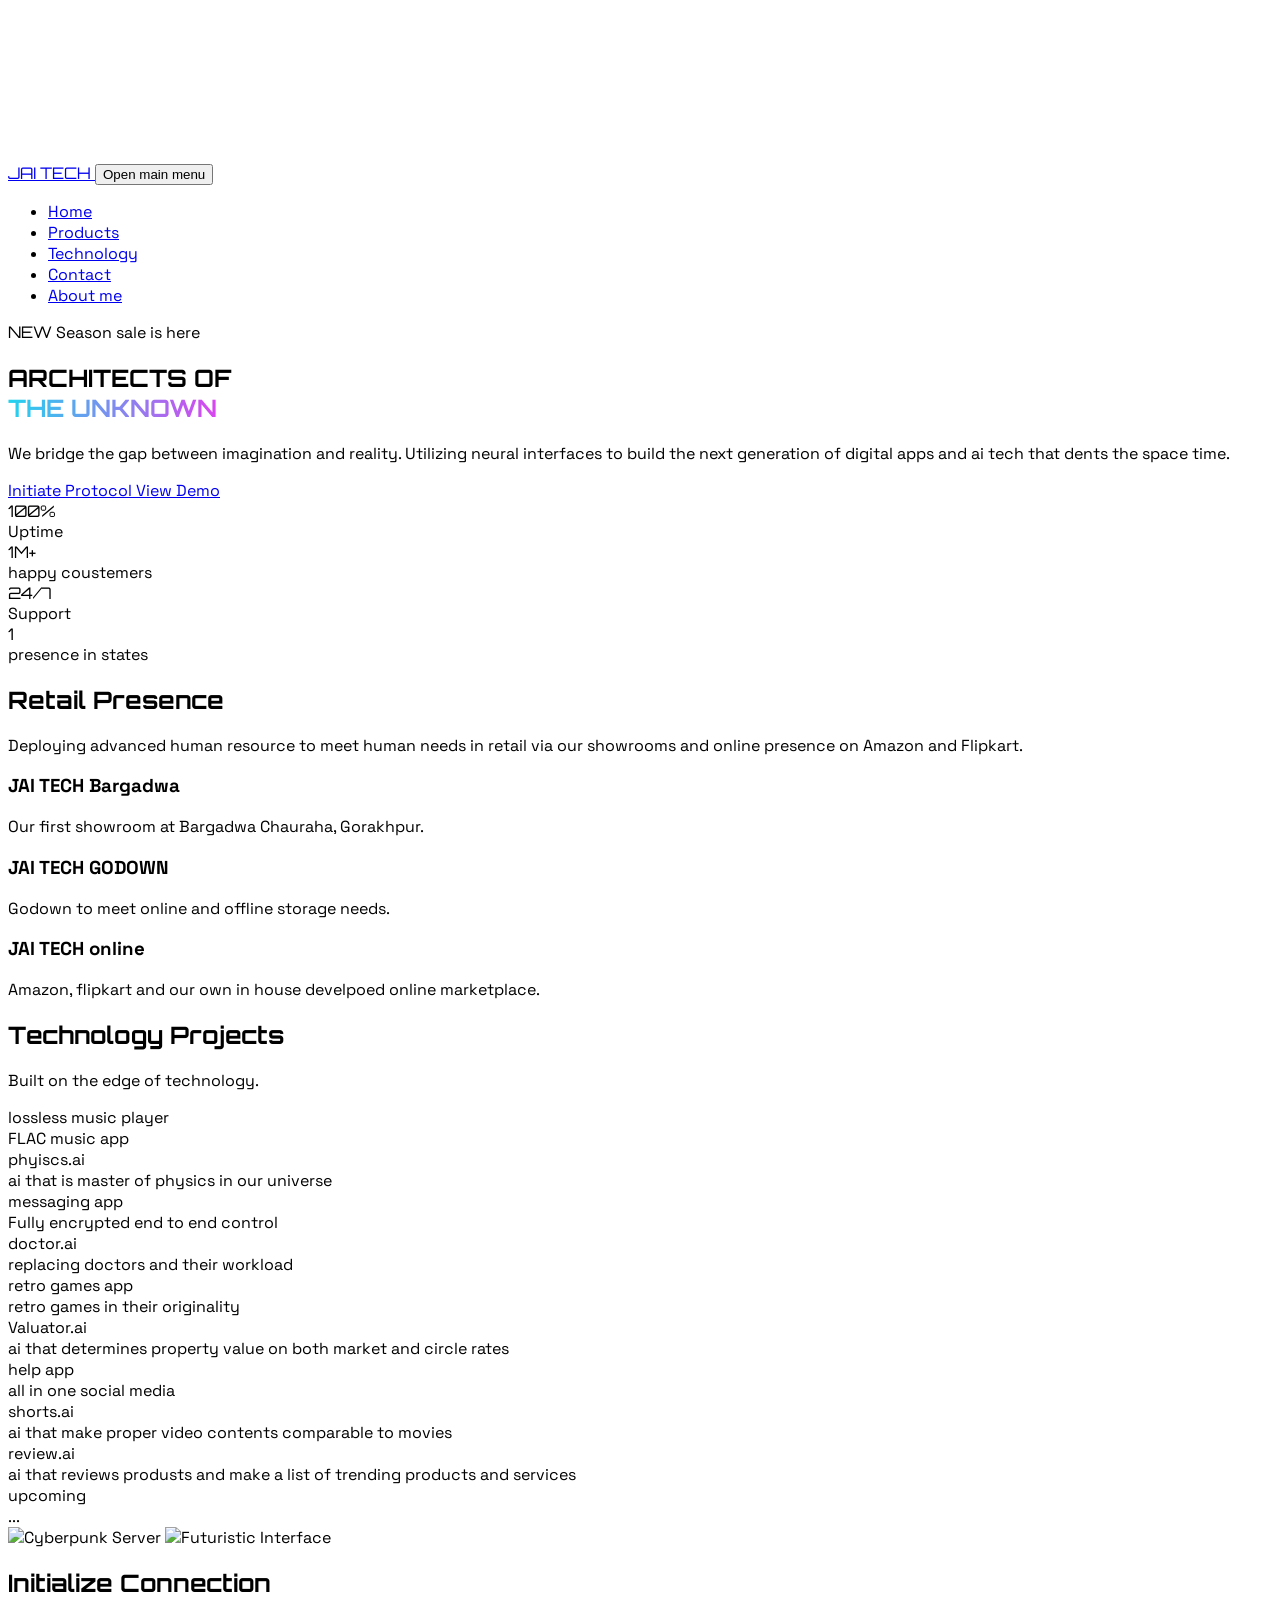
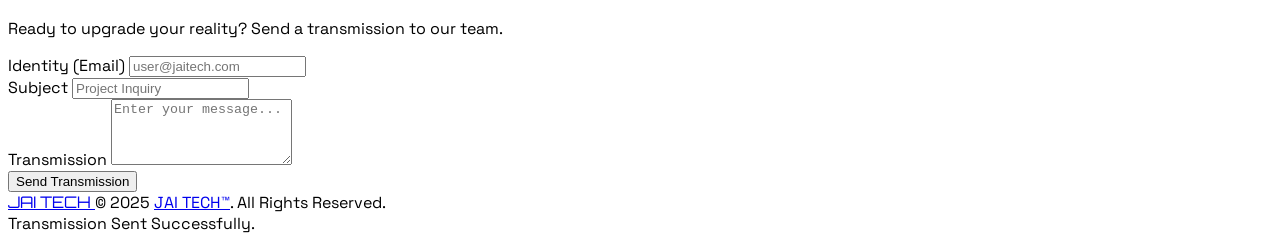
==== commit cc30bb8b: "Update index.html" ====
--- a/index.html
+++ b/index.html
@@ -97,7 +97,7 @@
                         <a href="#contact" class="block py-2 px-3 text-gray-300 rounded hover:bg-white/10 md:hover:bg-transparent md:border-0 md:hover:text-cyan-400 md:p-0 transition-colors">Contact</a>
                     </li>
                       <li>
-                        <a href="aboutme.html" class="block py-2 px-3 text-gray-300 rounded hover:bg-white/10 md:hover:bg-transparent md:border-0 md:hover:text-cyan-400 md:p-0 transition-colors">Aboutme</a>
+                        <a href="aboutme.html" class="block py-2 px-3 text-gray-300 rounded hover:bg-white/10 md:hover:bg-transparent md:border-0 md:hover:text-cyan-400 md:p-0 transition-colors">About me</a>
                     </li>
                 </ul>
             </div>
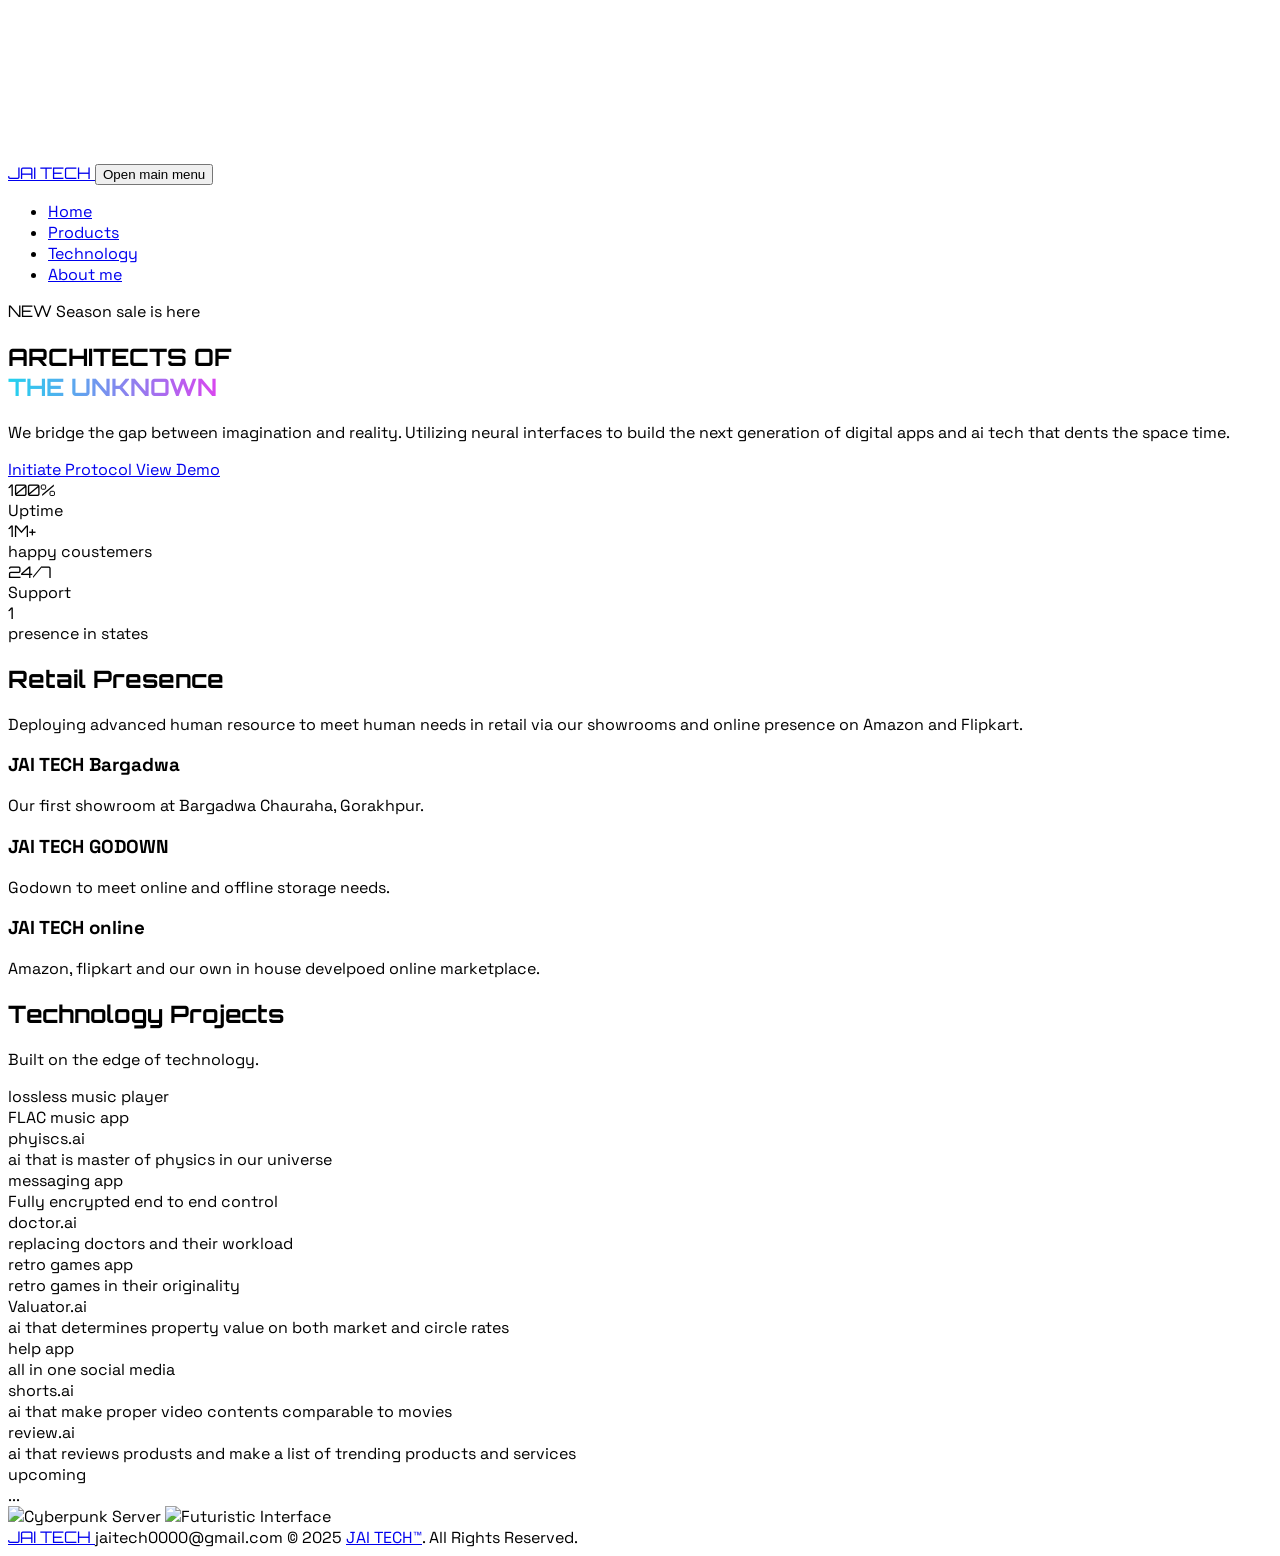
==== commit 0cd0c1c6: "Update index.html" ====
--- a/index.html
+++ b/index.html
@@ -92,9 +92,6 @@
                     </li>
                     <li>
                         <a href="#tech" class="block py-2 px-3 text-gray-300 rounded hover:bg-white/10 md:hover:bg-transparent md:border-0 md:hover:text-cyan-400 md:p-0 transition-colors">Technology</a>
-                    </li>
-                    <li>
-                        <a href="#contact" class="block py-2 px-3 text-gray-300 rounded hover:bg-white/10 md:hover:bg-transparent md:border-0 md:hover:text-cyan-400 md:p-0 transition-colors">Contact</a>
                     </li>
                       <li>
                         <a href="aboutme.html" class="block py-2 px-3 text-gray-300 rounded hover:bg-white/10 md:hover:bg-transparent md:border-0 md:hover:text-cyan-400 md:p-0 transition-colors">About me</a>
@@ -251,30 +248,6 @@
         </div>
     </section>
 
-    <!-- Contact CTA -->
-    <section id="contact" class="bg-slate-1000 relative py-24">
-        <div class="py-8 px-4 mx-auto max-w-screen-xl sm:py-16 lg:px-6 relative z-10">
-            <div class="mx-auto max-w-screen-sm text-center">
-                <h2 class="mb-4 text-4xl tracking-tight font-extrabold leading-tight text-white font-orbitron">Initialize <span class="text-cyan-400">Connection</span></h2>
-                <p class="mb-6 font-light text-gray-400 md:text-lg">Ready to upgrade your reality? Send a transmission to our team.</p>
-                <form action="#" class="space-y-4 text-left p-6 border border-white/10 rounded-2xl bg-slate-900/80 backdrop-blur-xl shadow-2xl" onsubmit="event.preventDefault(); showToast();">
-                    <div>
-                        <label for="email" class="block mb-2 text-sm font-medium text-gray-300">Identity (Email)</label>
-                        <input type="email" id="email" class="shadow-sm bg-slate-950 border border-gray-700 text-white text-sm rounded-lg focus:ring-cyan-500 focus:border-cyan-500 block w-full p-2.5 placeholder-gray-600" placeholder="user@jaitech.com" required>
-                    </div>
-                    <div>
-                        <label for="subject" class="block mb-2 text-sm font-medium text-gray-300">Subject</label>
-                        <input type="text" id="subject" class="shadow-sm bg-slate-950 border border-gray-700 text-white text-sm rounded-lg focus:ring-cyan-500 focus:border-cyan-500 block w-full p-2.5 placeholder-gray-600" placeholder="Project Inquiry" required>
-                    </div>
-                    <div class="sm:col-span-2">
-                        <label for="message" class="block mb-2 text-sm font-medium text-gray-300">Transmission</label>
-                        <textarea id="message" rows="4" class="block p-2.5 w-full text-sm text-white bg-slate-950 rounded-lg shadow-sm border border-gray-700 focus:ring-cyan-500 focus:border-cyan-500 placeholder-gray-600" placeholder="Enter your message..."></textarea>
-                    </div>
-                    <button type="submit" class="py-3 px-5 w-full text-sm font-medium text-center text-slate-950 font-bold rounded-lg bg-gradient-to-r from-cyan-400 to-cyan-600 hover:from-cyan-300 hover:to-cyan-500 focus:ring-4 focus:outline-none focus:ring-cyan-300 transition-all">Send Transmission</button>
-                </form>
-            </div>
-        </div>
-    </section>
 
     <!-- Footer -->
     <footer class="p-4 bg-slate-950 md:p-8 lg:p-10 border-t border-white/10">
@@ -283,18 +256,14 @@
                 <i data-lucide="cpu" class="text-cyan-400 w-6 h-6 mr-2"></i>
                 JAI TECH
             </a>
+
+            <a class="flex justify-center items-center font-semibold text-grey-500"> jaitech0000@gmail.com </a>
          
             <span class="text-sm text-gray-500 sm:text-center">© 2025 <a href="#" class="hover:underline text-cyan-500">JAI TECH™</a>. All Rights Reserved.</span>
         </div>
     </footer>
 
-    <!-- Toast Notification -->
-    <div id="toast" class="fixed bottom-5 right-5 flex items-center w-full max-w-xs p-4 space-x-4 text-gray-500 bg-slate-900 border border-cyan-500/50 rounded-lg shadow dark:text-gray-400 dark:bg-gray-800 transition-opacity duration-300 opacity-0 translate-y-10" role="alert">
-        <div class="inline-flex items-center justify-center flex-shrink-0 w-8 h-8 text-cyan-500 bg-cyan-100/10 rounded-lg dark:bg-cyan-800 dark:text-cyan-200">
-            <i data-lucide="check" class="w-5 h-5"></i>
-        </div>
-        <div class="ml-3 text-sm font-normal text-white">Transmission Sent Successfully.</div>
-    </div>
+
 
     <script>
         // Initialize Icons
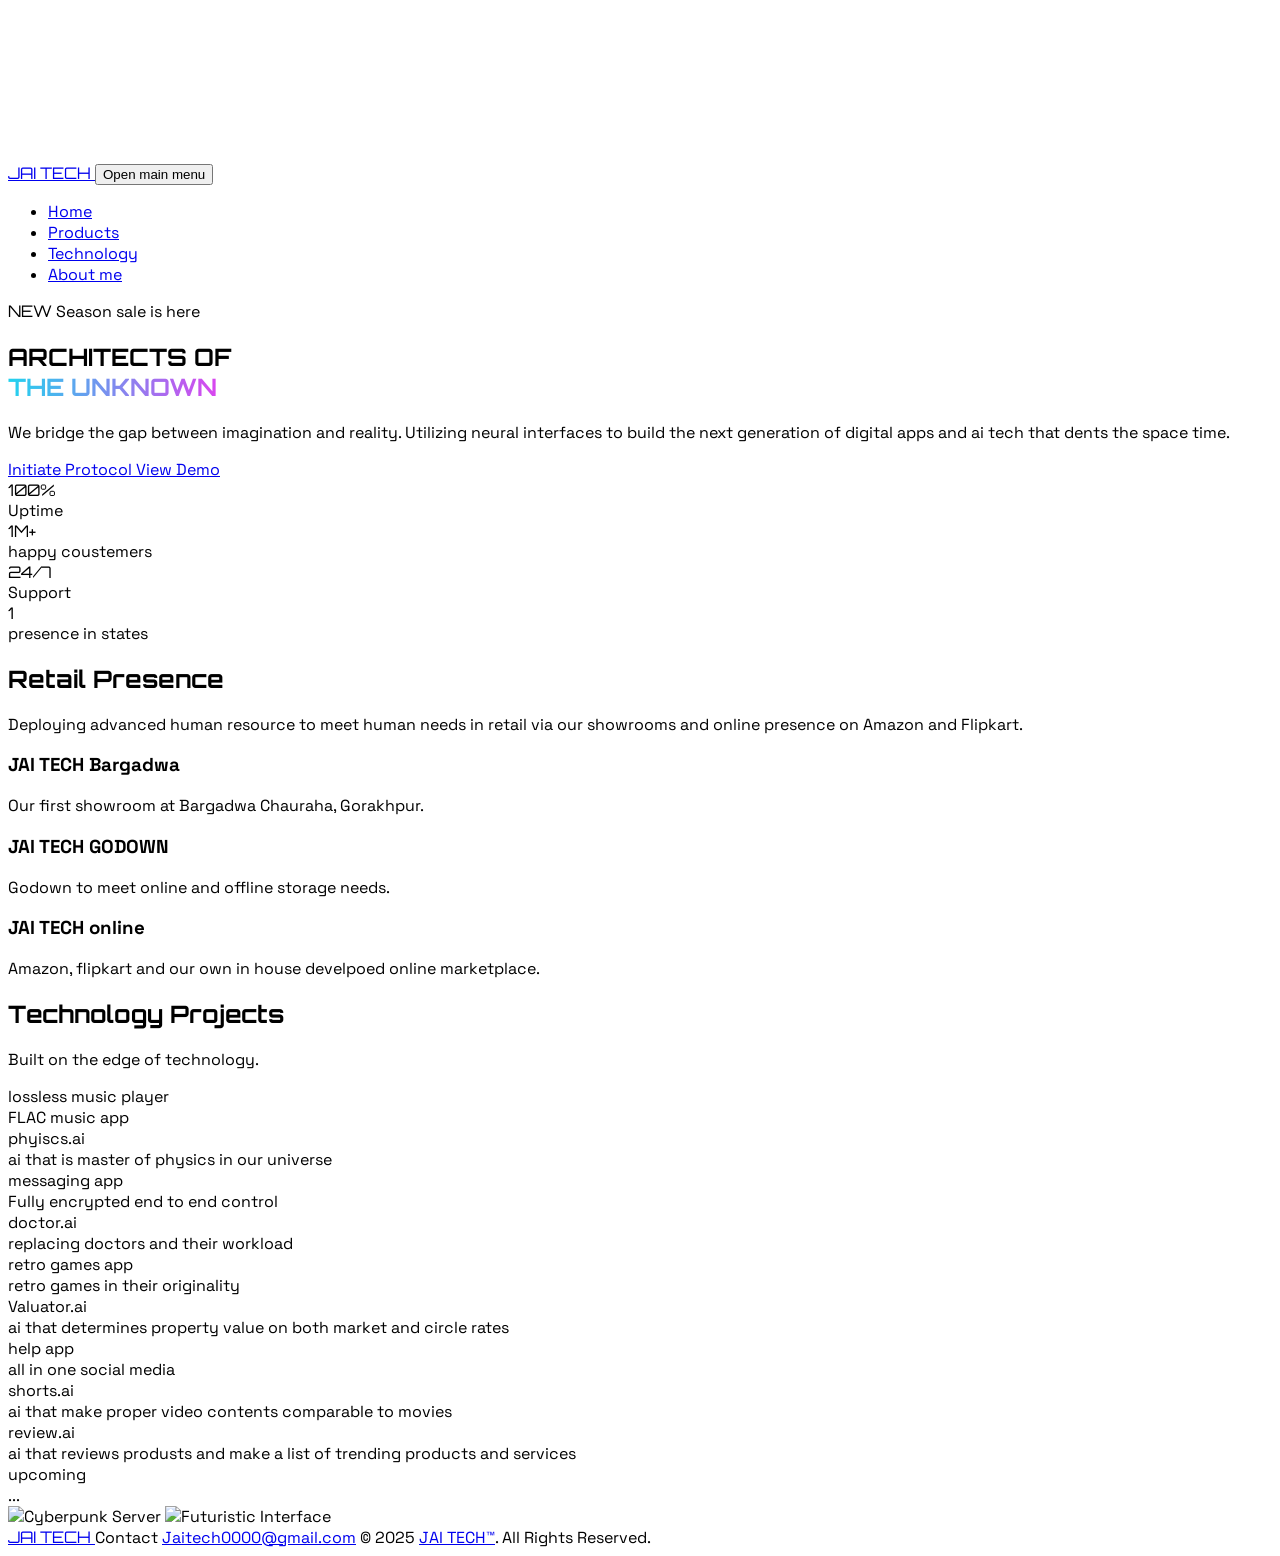
==== commit 3f01f5ff: "Update index.html" ====
--- a/index.html
+++ b/index.html
@@ -257,7 +257,7 @@
                 JAI TECH
             </a>
 
-            <a class="flex justify-center items-center font-semibold text-grey-500"> jaitech0000@gmail.com </a>
+          <span class="text-sm text-gray-500 sm:text-center">Contact <a href="#" class="hover:underline ">Jaitech0000@gmail.com</a></span>  
          
             <span class="text-sm text-gray-500 sm:text-center">© 2025 <a href="#" class="hover:underline text-cyan-500">JAI TECH™</a>. All Rights Reserved.</span>
         </div>
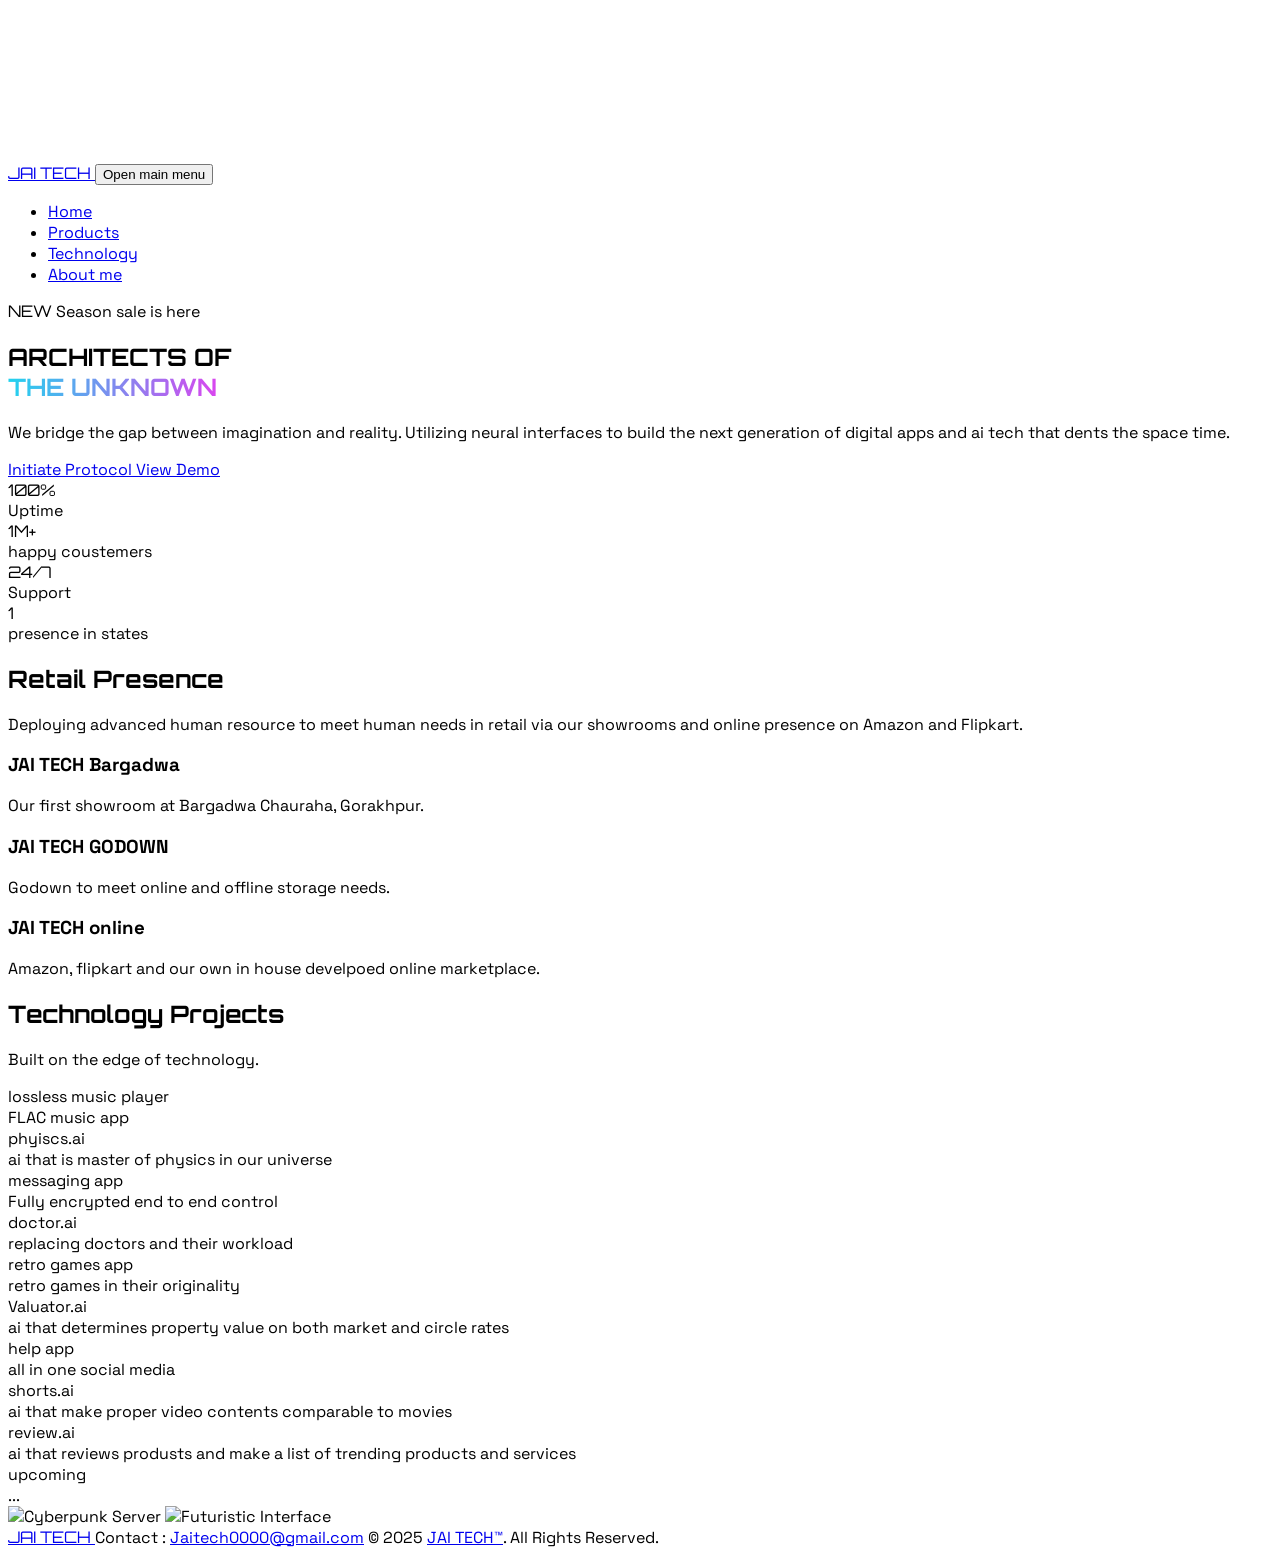
==== commit 1703faf0: "Update index.html" ====
--- a/index.html
+++ b/index.html
@@ -257,9 +257,9 @@
                 JAI TECH
             </a>
 
-          <span class="text-sm text-gray-500 sm:text-center">Contact <a href="#" class="hover:underline ">Jaitech0000@gmail.com</a></span>  
+          <span class="text-sm text-gray-500 sm:text-center">Contact : <a href="#" class="hover:underline ">Jaitech0000@gmail.com</a></span>  
          
-            <span class="text-sm text-gray-500 sm:text-center">© 2025 <a href="#" class="hover:underline text-cyan-500">JAI TECH™</a>. All Rights Reserved.</span>
+            <span class="text-sm text-gray-500 sm:text-center">    © 2025 <a href="#" class="hover:underline text-cyan-500">JAI TECH™</a>. All Rights Reserved.</span>
         </div>
     </footer>
 
